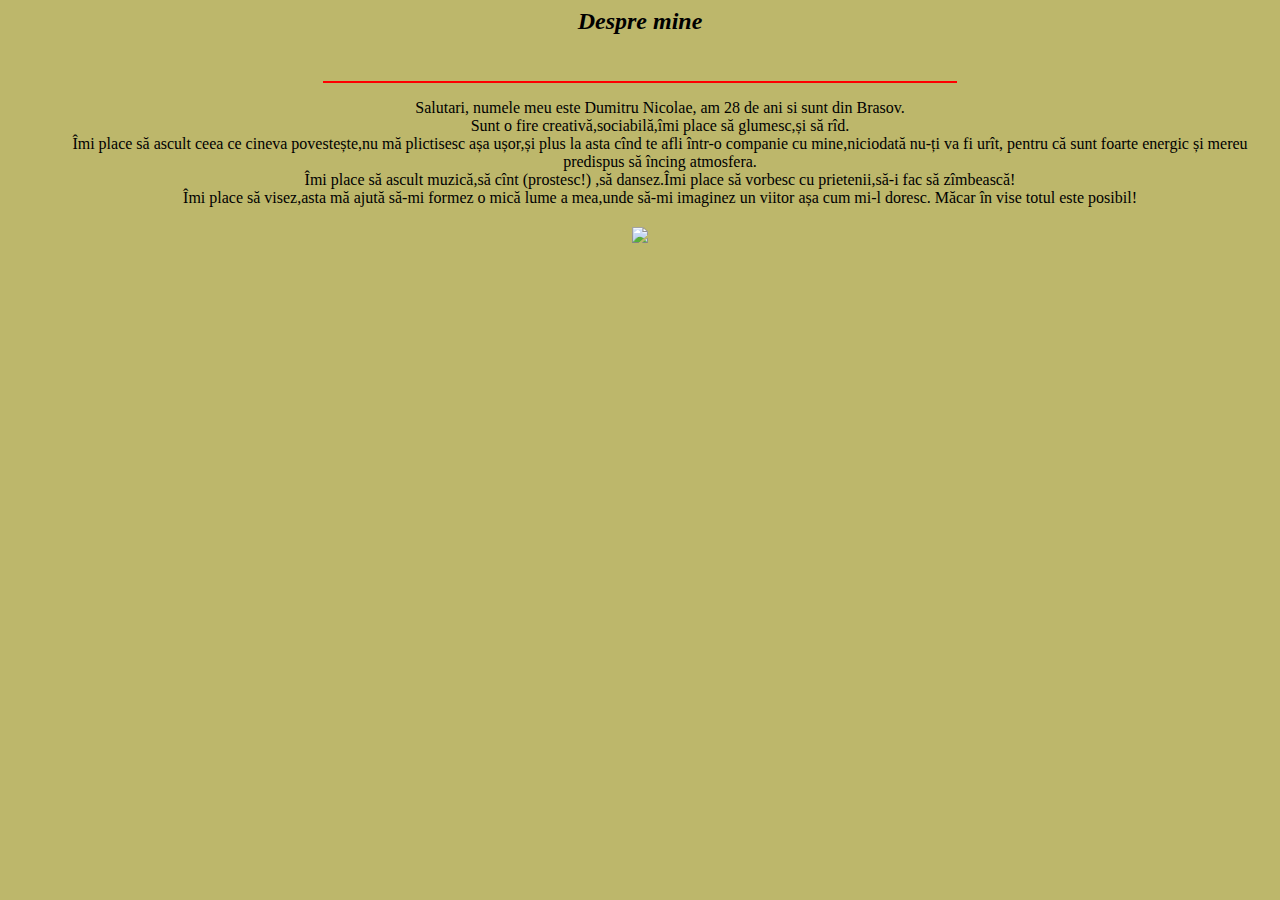
==== index.html @ fb89abb6 "Add files via upload" ====
<HTML>
	<HEAD>
		<TITLE>Despre mine</TITLE>
		<BODY BGCOLOR="#BDB76B">

	</HEAD>
		<BODY>
			<CENTER><i><h2><B>Despre mine</b></h2></i><br></CENTER>
			<HR WIDTH="50%" ALIGN="center" COLOR="#FF0000">
			<CENTER><ul><p>Salutari, numele meu este Dumitru Nicolae, am 28 de ani si sunt din Brasov.<br>
			Sunt o fire creativă,sociabilă,îmi place să glumesc,și să rîd.<br>
			Îmi place să ascult ceea ce cineva povestește,nu mă plictisesc așa ușor,și plus la asta cînd te afli într-o companie cu mine,niciodată nu-ți va fi urît, pentru că sunt foarte energic și mereu predispus să încing atmosfera.<br>
			Îmi place să ascult muzică,să cînt (prostesc!) ,să dansez.Îmi place să vorbesc cu prietenii,să-i fac să zîmbească!<br>
			Îmi place să visez,asta mă ajută să-mi formez o mică lume a mea,unde să-mi imaginez un viitor așa cum mi-l doresc. Măcar în vise totul este posibil!<br></ul></p></CENTER>
			<center><h2><IMG SRC="383347_350533161624043_1795779027_n.jpg"></h2></center>
		</BODY>
</HTML>
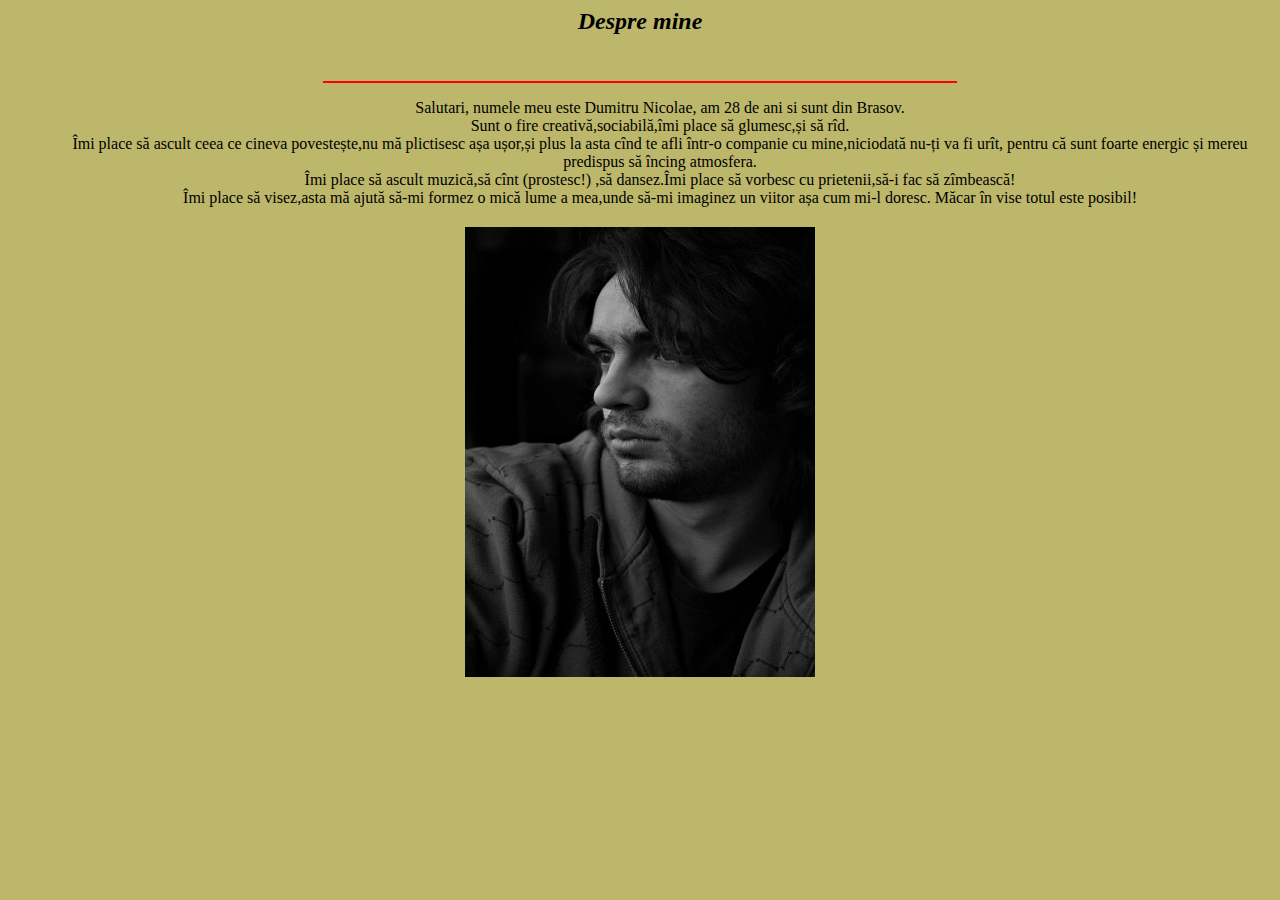
==== commit ec514744: "Update index.html" ====
--- a/index.html
+++ b/index.html
@@ -12,6 +12,6 @@
 			Îmi place să ascult ceea ce cineva povestește,nu mă plictisesc așa ușor,și plus la asta cînd te afli într-o companie cu mine,niciodată nu-ți va fi urît, pentru că sunt foarte energic și mereu predispus să încing atmosfera.<br>
 			Îmi place să ascult muzică,să cînt (prostesc!) ,să dansez.Îmi place să vorbesc cu prietenii,să-i fac să zîmbească!<br>
 			Îmi place să visez,asta mă ajută să-mi formez o mică lume a mea,unde să-mi imaginez un viitor așa cum mi-l doresc. Măcar în vise totul este posibil!<br></ul></p></CENTER>
-			<center><h2><IMG SRC="383347_350533161624043_1795779027_n.jpg"></h2></center>
+			<center><h2><IMG SRC="383347_350533161624043_1795779027_n.jpg" height="450" width="350"></h2></center>
 		</BODY>
-</HTML>+</HTML>
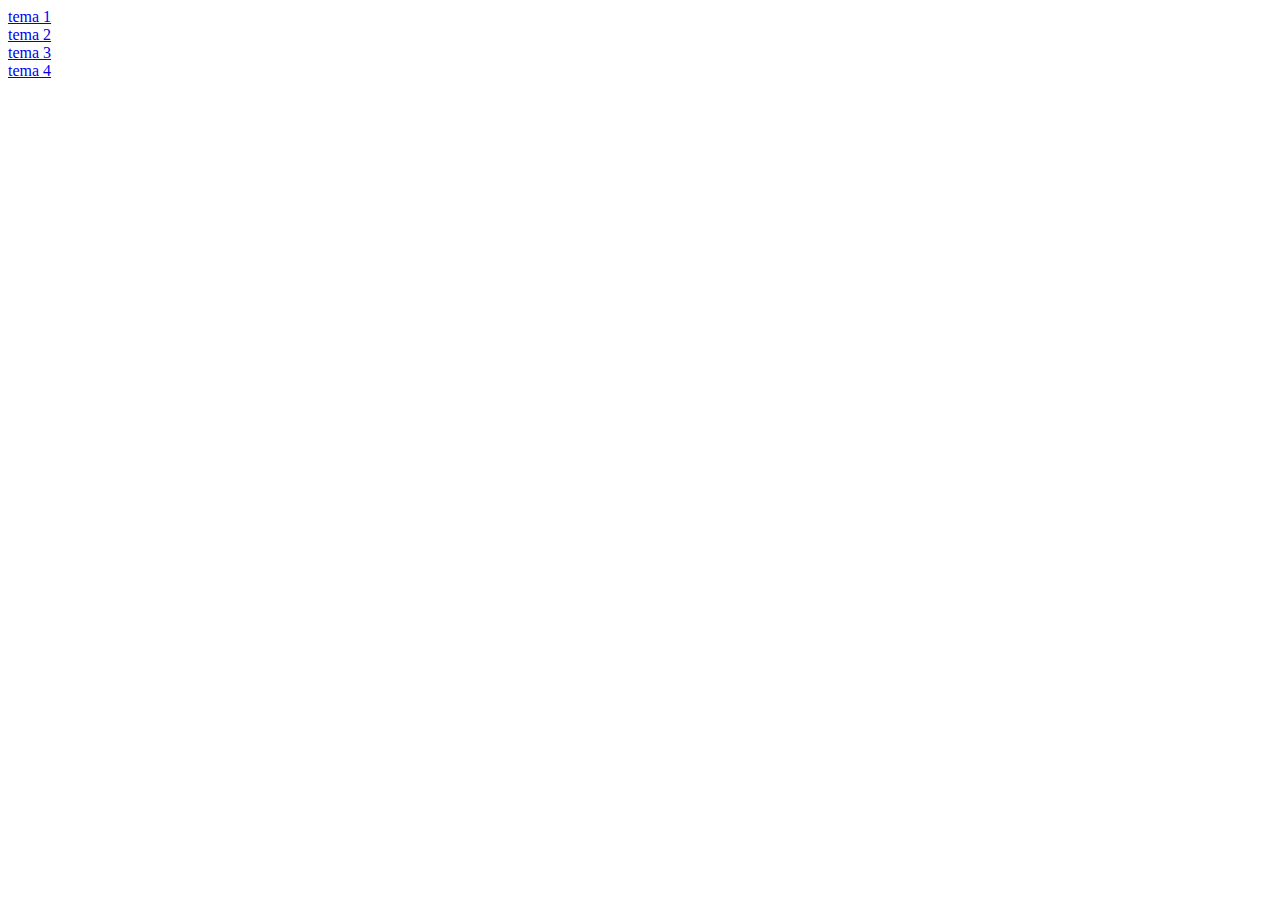
==== commit 7372e2ae: "Add files via upload" ====
--- a/index.html
+++ b/index.html
@@ -1,17 +1,16 @@
-<HTML>
-	<HEAD>
-		<TITLE>Despre mine</TITLE>
-		<BODY BGCOLOR="#BDB76B">
+<!DOCTYPE html>
+<html>
+<head>
+	<title></title>
+</head>
+<body>
+	<div>
+		<a href="https://dumitru88.github.io/tema1/">tema 1</a><br>
+		<a href="https://dumitru88.github.io/tema2/">tema 2</a><br>
+		<a href="https://dumitru88.github.io/tema3/">tema 3</a><br>
+		<a href="https://dumitru88.github.io/tema4/">tema 4</a><br>
+		<a href=""></a>
+	</div>
 
-	</HEAD>
-		<BODY>
-			<CENTER><i><h2><B>Despre mine</b></h2></i><br></CENTER>
-			<HR WIDTH="50%" ALIGN="center" COLOR="#FF0000">
-			<CENTER><ul><p>Salutari, numele meu este Dumitru Nicolae, am 28 de ani si sunt din Brasov.<br>
-			Sunt o fire creativă,sociabilă,îmi place să glumesc,și să rîd.<br>
-			Îmi place să ascult ceea ce cineva povestește,nu mă plictisesc așa ușor,și plus la asta cînd te afli într-o companie cu mine,niciodată nu-ți va fi urît, pentru că sunt foarte energic și mereu predispus să încing atmosfera.<br>
-			Îmi place să ascult muzică,să cînt (prostesc!) ,să dansez.Îmi place să vorbesc cu prietenii,să-i fac să zîmbească!<br>
-			Îmi place să visez,asta mă ajută să-mi formez o mică lume a mea,unde să-mi imaginez un viitor așa cum mi-l doresc. Măcar în vise totul este posibil!<br></ul></p></CENTER>
-			<center><h2><IMG SRC="383347_350533161624043_1795779027_n.jpg" height="450" width="350"></h2></center>
-		</BODY>
-</HTML>
+</body>
+</html>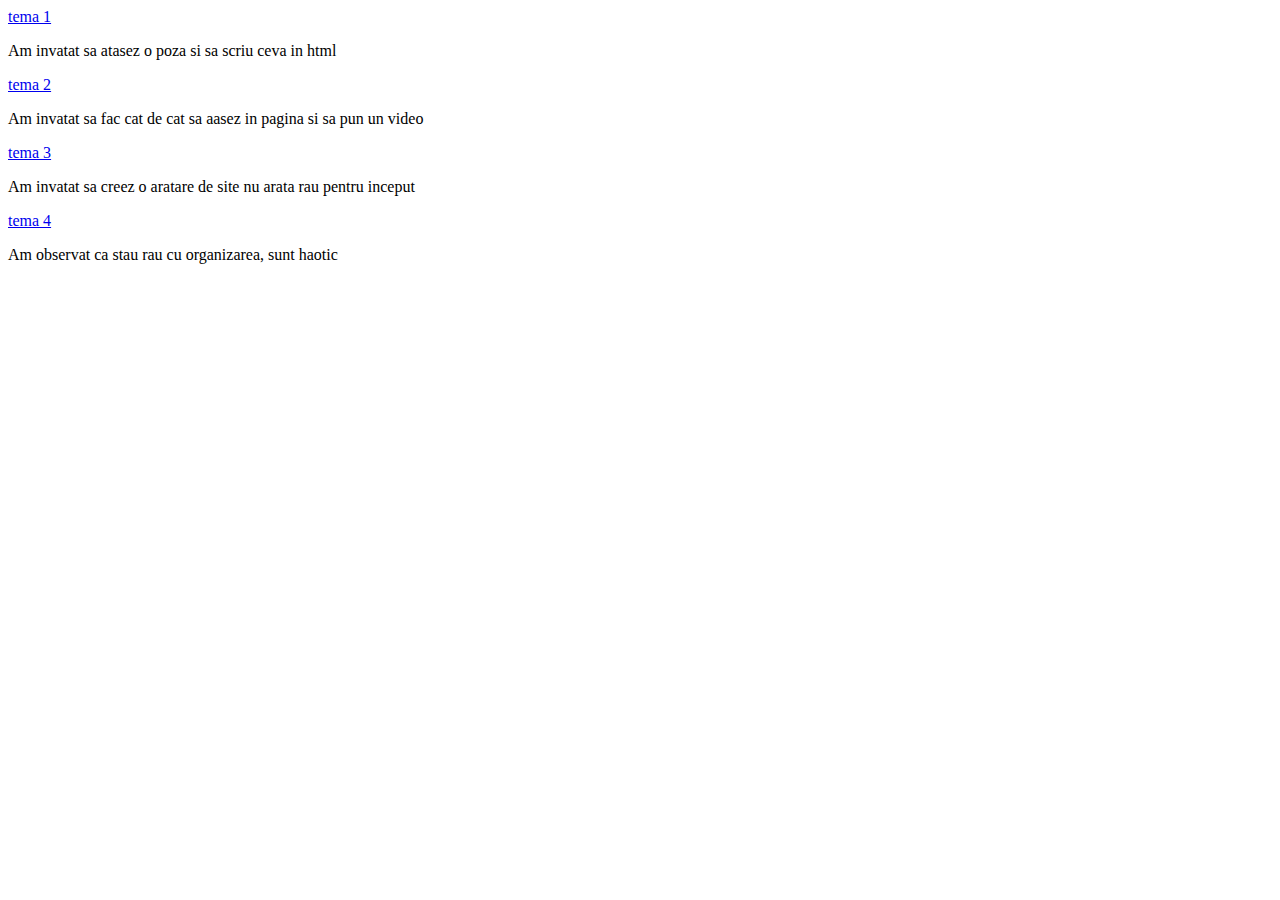
==== commit c7db3b80: "Add files via upload" ====
--- a/index.html
+++ b/index.html
@@ -6,9 +6,13 @@
 <body>
 	<div>
 		<a href="https://dumitru88.github.io/tema1/">tema 1</a><br>
+		<p>Am invatat sa atasez o poza si sa scriu ceva in html</p>
 		<a href="https://dumitru88.github.io/tema2/">tema 2</a><br>
+		<p>Am invatat sa fac cat de cat sa aasez in pagina si sa pun un video</p>
 		<a href="https://dumitru88.github.io/tema3/">tema 3</a><br>
+		<P>Am invatat sa creez o aratare de site nu arata rau pentru inceput</P>
 		<a href="https://dumitru88.github.io/tema4/">tema 4</a><br>
+		<p>Am observat ca stau rau cu organizarea, sunt haotic</p>
 		<a href=""></a>
 	</div>
 
